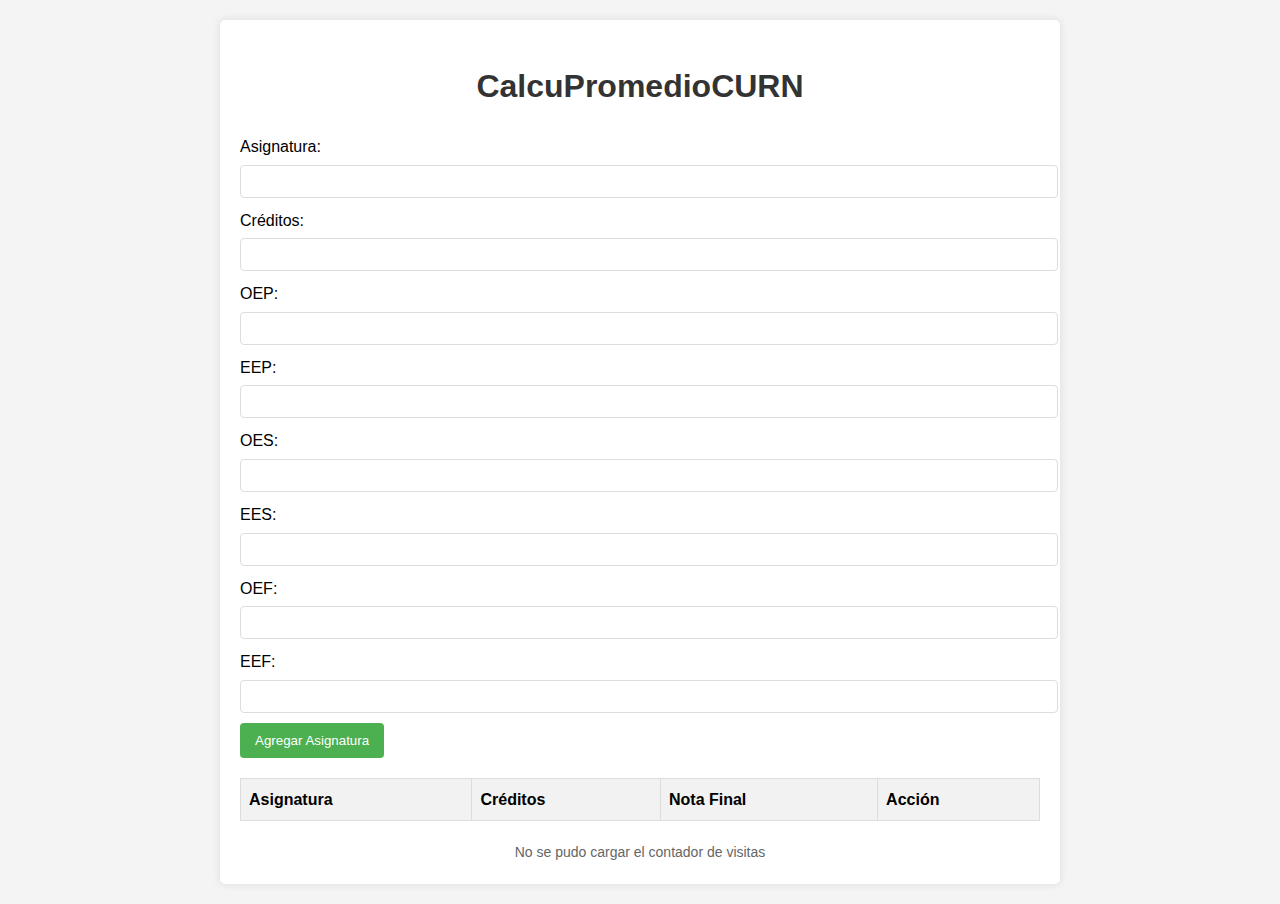
==== index.html @ 1839e003 "Contador de visitas" ====
<!DOCTYPE html>
<html lang="es">
<head>
    <meta charset="UTF-8">
    <meta name="viewport" content="width=device-width, initial-scale=1.0">
    <title>CalcuPromedioCURN</title>
    <style>
        body {
            font-family: Arial, sans-serif;
            line-height: 1.6;
            margin: 0;
            padding: 20px;
            background-color: #f4f4f4;
        }
        .container {
            max-width: 800px;
            margin: 0 auto;
            background-color: #fff;
            padding: 20px;
            border-radius: 5px;
            box-shadow: 0 0 10px rgba(0,0,0,0.1);
        }
        h1 {
            text-align: center;
            color: #333;
        }
        form {
            margin-bottom: 20px;
        }
        label {
            display: block;
            margin-bottom: 5px;
        }
        input {
            width: 100%;
            padding: 8px;
            margin-bottom: 10px;
            border: 1px solid #ddd;
            border-radius: 4px;
        }
        button {
            background-color: #4CAF50;
            color: white;
            padding: 10px 15px;
            border: none;
            border-radius: 4px;
            cursor: pointer;
        }
        button:hover {
            background-color: #45a049;
        }
        table {
            width: 100%;
            border-collapse: collapse;
            margin-bottom: 20px;
        }
        th, td {
            border: 1px solid #ddd;
            padding: 8px;
            text-align: left;
        }
        th {
            background-color: #f2f2f2;
        }
        #pps {
            font-size: 18px;
            font-weight: bold;
            text-align: center;
            margin-top: 20px;
        }
        #visitorCount {
            text-align: center;
            margin-top: 20px;
            font-size: 14px;
            color: #666;
        }
        @media (max-width: 600px) {
            input, button {
                width: 100%;
            }
        }
    </style>
</head>
<body>
    <div class="container">
        <h1>CalcuPromedioCURN</h1>
        <form id="gradeForm">
            <label for="subject">Asignatura:</label>
            <input type="text" id="subject" required>
            
            <label for="credits">Créditos:</label>
            <input type="number" id="credits" required min="1">
            
            <label for="oep">OEP:</label>
            <input type="number" id="oep" required min="0" max="5" step="0.1">
            
            <label for="eep">EEP:</label>
            <input type="number" id="eep" required min="0" max="5" step="0.1">
            
            <label for="oes">OES:</label>
            <input type="number" id="oes" required min="0" max="5" step="0.1">
            
            <label for="ees">EES:</label>
            <input type="number" id="ees" required min="0" max="5" step="0.1">
            
            <label for="oef">OEF:</label>
            <input type="number" id="oef" required min="0" max="5" step="0.1">
            
            <label for="eef">EEF:</label>
            <input type="number" id="eef" required min="0" max="5" step="0.1">
            
            <button type="submit">Agregar Asignatura</button>
        </form>

        <table id="gradeTable">
            <thead>
                <tr>
                    <th>Asignatura</th>
                    <th>Créditos</th>
                    <th>Nota Final</th>
                    <th>Acción</th>
                </tr>
            </thead>
            <tbody></tbody>
        </table>

        <div id="pps"></div>
        <div id="visitorCount">Cargando contador de visitas...</div>
    </div>

    <script>
        let subjects = [];

        function loadSubjects() {
            const savedSubjects = localStorage.getItem('subjects');
            if (savedSubjects) {
                subjects = JSON.parse(savedSubjects);
                updateTable();
                calculatePPS();
            }
        }

        function saveSubjects() {
            localStorage.setItem('subjects', JSON.stringify(subjects));
        }

        function calculateFinalGrade(grades) {
            const weights = {
                oep: 0.135,
                eep: 0.165,
                oes: 0.135,
                ees: 0.165,
                oef: 0.14,
                eef: 0.26
            };

            return Object.keys(weights).reduce((sum, key) => {
                return sum + grades[key] * weights[key];
            }, 0);
        }

        function addSubject(event) {
            event.preventDefault();
            const subject = document.getElementById('subject').value;
            const credits = parseFloat(document.getElementById('credits').value);
            const grades = {
                oep: parseFloat(document.getElementById('oep').value),
                eep: parseFloat(document.getElementById('eep').value),
                oes: parseFloat(document.getElementById('oes').value),
                ees: parseFloat(document.getElementById('ees').value),
                oef: parseFloat(document.getElementById('oef').value),
                eef: parseFloat(document.getElementById('eef').value)
            };

            const finalGrade = calculateFinalGrade(grades);

            subjects.push({ subject, credits, finalGrade });
            updateTable();
            calculatePPS();
            saveSubjects();
            event.target.reset();
        }

        function updateTable() {
            const tbody = document.querySelector('#gradeTable tbody');
            tbody.innerHTML = '';
            subjects.forEach((subject, index) => {
                const row = tbody.insertRow();
                row.insertCell(0).textContent = subject.subject;
                row.insertCell(1).textContent = subject.credits;
                row.insertCell(2).textContent = subject.finalGrade.toFixed(2);
                const deleteButton = document.createElement('button');
                deleteButton.textContent = 'Eliminar';
                deleteButton.onclick = () => removeSubject(index);
                row.insertCell(3).appendChild(deleteButton);
            });
        }

        function removeSubject(index) {
            subjects.splice(index, 1);
            updateTable();
            calculatePPS();
            saveSubjects();
        }

        function calculatePPS() {
            const totalCredits = subjects.reduce((sum, subject) => sum + subject.credits, 0);
            const weightedSum = subjects.reduce((sum, subject) => sum + subject.finalGrade * subject.credits, 0);
            const pps = totalCredits > 0 ? weightedSum / totalCredits : 0;
            document.getElementById('pps').textContent = `Promedio Ponderado Semestral (PPS): ${pps.toFixed(2)}`;
        }

        // Función para obtener y mostrar el contador de visitas
        function updateVisitorCount() {
            const countUrl = 'https://api.countapi.xyz/hit/calcupromediocurn/visits';
            fetch(countUrl)
                .then(response => response.json())
                .then(data => {
                    const visitorCountElement = document.getElementById('visitorCount');
                    visitorCountElement.textContent = `Número de visitas: ${data.value}`;
                })
                .catch(error => {
                    console.error('Error al obtener el contador de visitas:', error);
                    const visitorCountElement = document.getElementById('visitorCount');
                    visitorCountElement.textContent = 'No se pudo cargar el contador de visitas';
                });
        }

        // Llamar a la función para actualizar el contador de visitas
        updateVisitorCount();

        document.getElementById('gradeForm').addEventListener('submit', addSubject);
        loadSubjects();
    </script>
</body>
</html>
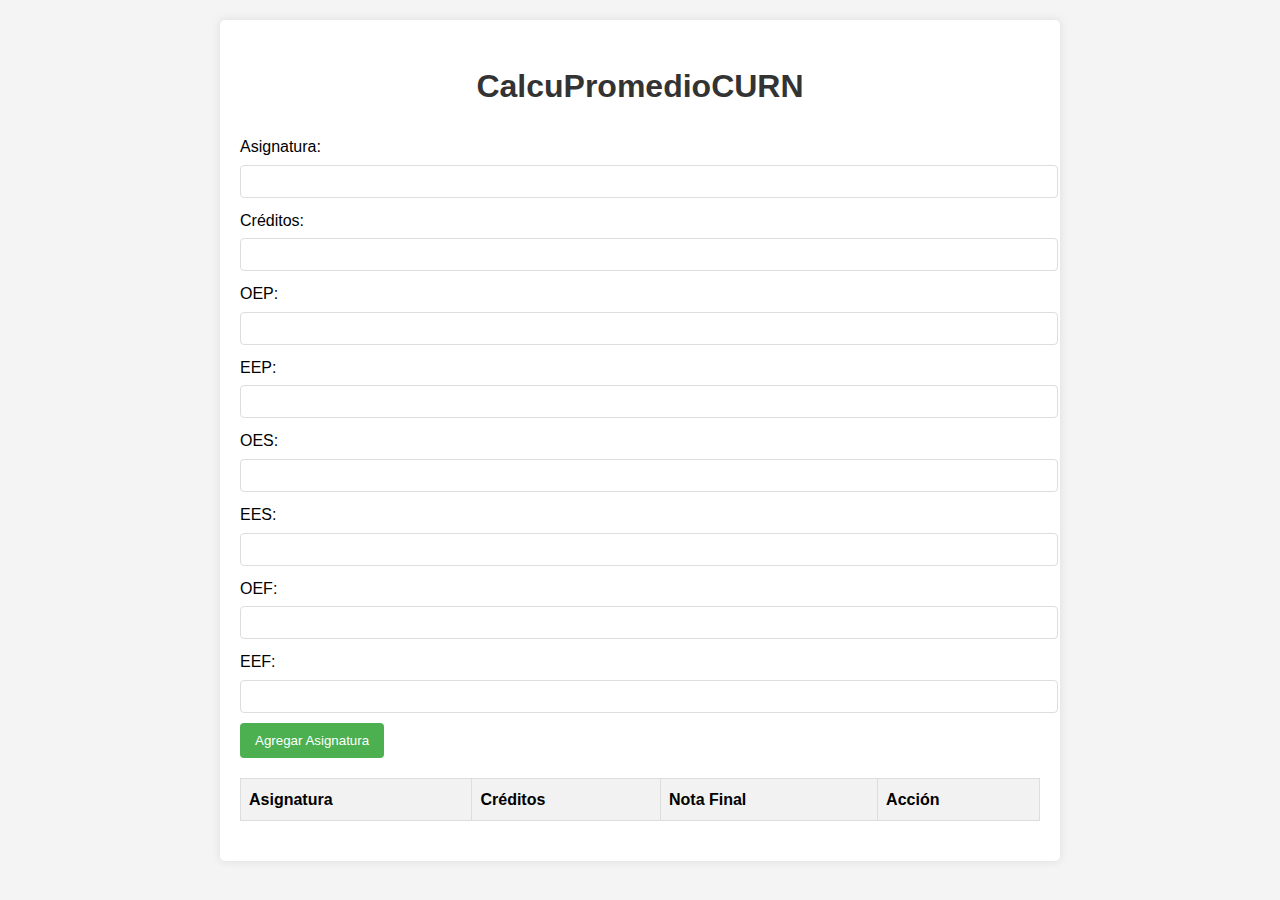
==== commit 663fa683: "Añadiendo carpeta de src" ====
--- a/index.html
+++ b/index.html
@@ -1,114 +1,41 @@
 <!DOCTYPE html>
 <html lang="es">
+
 <head>
     <meta charset="UTF-8">
     <meta name="viewport" content="width=device-width, initial-scale=1.0">
     <title>CalcuPromedioCURN</title>
-    <style>
-        body {
-            font-family: Arial, sans-serif;
-            line-height: 1.6;
-            margin: 0;
-            padding: 20px;
-            background-color: #f4f4f4;
-        }
-        .container {
-            max-width: 800px;
-            margin: 0 auto;
-            background-color: #fff;
-            padding: 20px;
-            border-radius: 5px;
-            box-shadow: 0 0 10px rgba(0,0,0,0.1);
-        }
-        h1 {
-            text-align: center;
-            color: #333;
-        }
-        form {
-            margin-bottom: 20px;
-        }
-        label {
-            display: block;
-            margin-bottom: 5px;
-        }
-        input {
-            width: 100%;
-            padding: 8px;
-            margin-bottom: 10px;
-            border: 1px solid #ddd;
-            border-radius: 4px;
-        }
-        button {
-            background-color: #4CAF50;
-            color: white;
-            padding: 10px 15px;
-            border: none;
-            border-radius: 4px;
-            cursor: pointer;
-        }
-        button:hover {
-            background-color: #45a049;
-        }
-        table {
-            width: 100%;
-            border-collapse: collapse;
-            margin-bottom: 20px;
-        }
-        th, td {
-            border: 1px solid #ddd;
-            padding: 8px;
-            text-align: left;
-        }
-        th {
-            background-color: #f2f2f2;
-        }
-        #pps {
-            font-size: 18px;
-            font-weight: bold;
-            text-align: center;
-            margin-top: 20px;
-        }
-        #visitorCount {
-            text-align: center;
-            margin-top: 20px;
-            font-size: 14px;
-            color: #666;
-        }
-        @media (max-width: 600px) {
-            input, button {
-                width: 100%;
-            }
-        }
-    </style>
+    <link rel="stylesheet" href="src/css/index.css">
 </head>
+
 <body>
     <div class="container">
         <h1>CalcuPromedioCURN</h1>
         <form id="gradeForm">
             <label for="subject">Asignatura:</label>
             <input type="text" id="subject" required>
-            
+
             <label for="credits">Créditos:</label>
             <input type="number" id="credits" required min="1">
-            
+
             <label for="oep">OEP:</label>
             <input type="number" id="oep" required min="0" max="5" step="0.1">
-            
+
             <label for="eep">EEP:</label>
             <input type="number" id="eep" required min="0" max="5" step="0.1">
-            
+
             <label for="oes">OES:</label>
             <input type="number" id="oes" required min="0" max="5" step="0.1">
-            
+
             <label for="ees">EES:</label>
             <input type="number" id="ees" required min="0" max="5" step="0.1">
-            
+
             <label for="oef">OEF:</label>
             <input type="number" id="oef" required min="0" max="5" step="0.1">
-            
+
             <label for="eef">EEF:</label>
             <input type="number" id="eef" required min="0" max="5" step="0.1">
-            
+
             <button type="submit">Agregar Asignatura</button>
         </form>
 
@@ -125,112 +52,7 @@
         </table>
 
         <div id="pps"></div>
-        <div id="visitorCount">Cargando contador de visitas...</div>
     </div>
-
-    <script>
-        let subjects = [];
-
-        function loadSubjects() {
-            const savedSubjects = localStorage.getItem('subjects');
-            if (savedSubjects) {
-                subjects = JSON.parse(savedSubjects);
-                updateTable();
-                calculatePPS();
-            }
-        }
-
-        function saveSubjects() {
-            localStorage.setItem('subjects', JSON.stringify(subjects));
-        }
-
-        function calculateFinalGrade(grades) {
-            const weights = {
-                oep: 0.135,
-                eep: 0.165,
-                oes: 0.135,
-                ees: 0.165,
-                oef: 0.14,
-                eef: 0.26
-            };
-
-            return Object.keys(weights).reduce((sum, key) => {
-                return sum + grades[key] * weights[key];
-            }, 0);
-        }
-
-        function addSubject(event) {
-            event.preventDefault();
-            const subject = document.getElementById('subject').value;
-            const credits = parseFloat(document.getElementById('credits').value);
-            const grades = {
-                oep: parseFloat(document.getElementById('oep').value),
-                eep: parseFloat(document.getElementById('eep').value),
-                oes: parseFloat(document.getElementById('oes').value),
-                ees: parseFloat(document.getElementById('ees').value),
-                oef: parseFloat(document.getElementById('oef').value),
-                eef: parseFloat(document.getElementById('eef').value)
-            };
-
-            const finalGrade = calculateFinalGrade(grades);
-
-            subjects.push({ subject, credits, finalGrade });
-            updateTable();
-            calculatePPS();
-            saveSubjects();
-            event.target.reset();
-        }
-
-        function updateTable() {
-            const tbody = document.querySelector('#gradeTable tbody');
-            tbody.innerHTML = '';
-            subjects.forEach((subject, index) => {
-                const row = tbody.insertRow();
-                row.insertCell(0).textContent = subject.subject;
-                row.insertCell(1).textContent = subject.credits;
-                row.insertCell(2).textContent = subject.finalGrade.toFixed(2);
-                const deleteButton = document.createElement('button');
-                deleteButton.textContent = 'Eliminar';
-                deleteButton.onclick = () => removeSubject(index);
-                row.insertCell(3).appendChild(deleteButton);
-            });
-        }
-
-        function removeSubject(index) {
-            subjects.splice(index, 1);
-            updateTable();
-            calculatePPS();
-            saveSubjects();
-        }
-
-        function calculatePPS() {
-            const totalCredits = subjects.reduce((sum, subject) => sum + subject.credits, 0);
-            const weightedSum = subjects.reduce((sum, subject) => sum + subject.finalGrade * subject.credits, 0);
-            const pps = totalCredits > 0 ? weightedSum / totalCredits : 0;
-            document.getElementById('pps').textContent = `Promedio Ponderado Semestral (PPS): ${pps.toFixed(2)}`;
-        }
-
-        // Función para obtener y mostrar el contador de visitas
-        function updateVisitorCount() {
-            const countUrl = 'https://api.countapi.xyz/hit/calcupromediocurn/visits';
-            fetch(countUrl)
-                .then(response => response.json())
-                .then(data => {
-                    const visitorCountElement = document.getElementById('visitorCount');
-                    visitorCountElement.textContent = `Número de visitas: ${data.value}`;
-                })
-                .catch(error => {
-                    console.error('Error al obtener el contador de visitas:', error);
-                    const visitorCountElement = document.getElementById('visitorCount');
-                    visitorCountElement.textContent = 'No se pudo cargar el contador de visitas';
-                });
-        }
-
-        // Llamar a la función para actualizar el contador de visitas
-        updateVisitorCount();
-
-        document.getElementById('gradeForm').addEventListener('submit', addSubject);
-        loadSubjects();
-    </script>
 </body>
+<script type="text/javascript" src="src/js/index.js"></script>
 </html>--- a/src/css/index.css
+++ b/src/css/index.css
@@ -0,0 +1,74 @@
+body {
+    font-family: Arial, sans-serif;
+    line-height: 1.6;
+    margin: 0;
+    padding: 20px;
+    background-color: #f4f4f4;
+}
+.container {
+    max-width: 800px;
+    margin: 0 auto;
+    background-color: #fff;
+    padding: 20px;
+    border-radius: 5px;
+    box-shadow: 0 0 10px rgba(0,0,0,0.1);
+}
+h1 {
+    text-align: center;
+    color: #333;
+}
+form {
+    margin-bottom: 20px;
+}
+label {
+    display: block;
+    margin-bottom: 5px;
+}
+input {
+    width: 100%;
+    padding: 8px;
+    margin-bottom: 10px;
+    border: 1px solid #ddd;
+    border-radius: 4px;
+}
+button {
+    background-color: #4CAF50;
+    color: white;
+    padding: 10px 15px;
+    border: none;
+    border-radius: 4px;
+    cursor: pointer;
+}
+button:hover {
+    background-color: #45a049;
+}
+table {
+    width: 100%;
+    border-collapse: collapse;
+    margin-bottom: 20px;
+}
+th, td {
+    border: 1px solid #ddd;
+    padding: 8px;
+    text-align: left;
+}
+th {
+    background-color: #f2f2f2;
+}
+#pps {
+    font-size: 18px;
+    font-weight: bold;
+    text-align: center;
+    margin-top: 20px;
+}
+#visitorCount {
+    text-align: center;
+    margin-top: 20px;
+    font-size: 14px;
+    color: #666;
+}
+@media (max-width: 600px) {
+    input, button {
+        width: 100%;
+    }
+}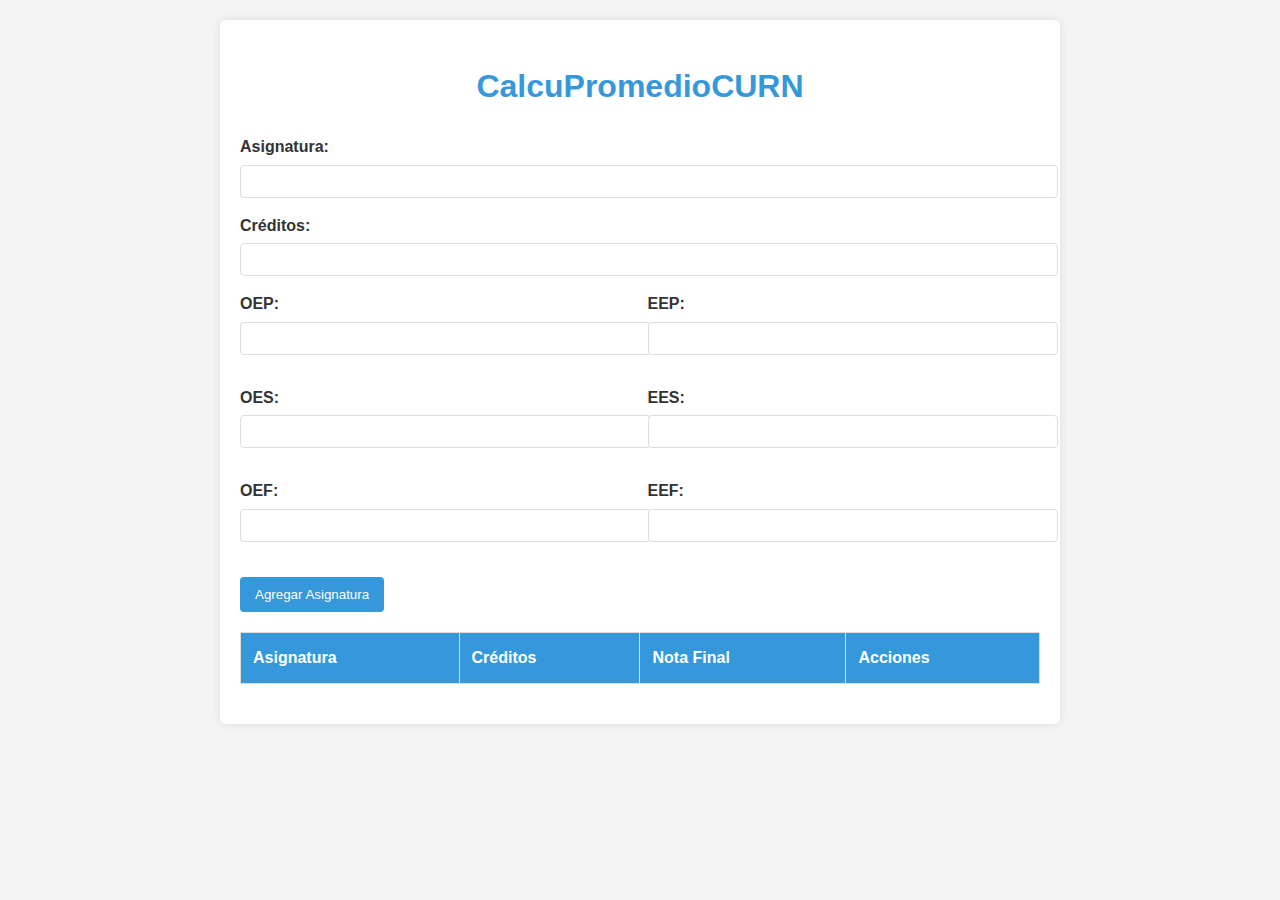
==== commit 381ab3b8: "Readme.md UPDATE" ====
--- a/index.html
+++ b/index.html
@@ -1,58 +1,82 @@
 <!DOCTYPE html>
 <html lang="es">
-
 <head>
     <meta charset="UTF-8">
     <meta name="viewport" content="width=device-width, initial-scale=1.0">
     <title>CalcuPromedioCURN</title>
+    <link rel="stylesheet" href="src/css/styles.css">
     <link rel="stylesheet" href="src/css/index.css">
 </head>
-
 <body>
     <div class="container">
         <h1>CalcuPromedioCURN</h1>
         <form id="gradeForm">
-            <label for="subject">Asignatura:</label>
-            <input type="text" id="subject" required>
-
-            <label for="credits">Créditos:</label>
-            <input type="number" id="credits" required min="1">
-
-            <label for="oep">OEP:</label>
-            <input type="number" id="oep" required min="0" max="5" step="0.1">
-
-            <label for="eep">EEP:</label>
-            <input type="number" id="eep" required min="0" max="5" step="0.1">
-
-            <label for="oes">OES:</label>
-            <input type="number" id="oes" required min="0" max="5" step="0.1">
-
-            <label for="ees">EES:</label>
-            <input type="number" id="ees" required min="0" max="5" step="0.1">
-
-            <label for="oef">OEF:</label>
-            <input type="number" id="oef" required min="0" max="5" step="0.1">
-
-            <label for="eef">EEF:</label>
-            <input type="number" id="eef" required min="0" max="5" step="0.1">
-
-            <button type="submit">Agregar Asignatura</button>
+            <div class="form-group">
+                <label for="subject">Asignatura:</label>
+                <input type="text" id="subject" required>
+            </div>
+            
+            <div class="form-group">
+                <label for="credits">Créditos:</label>
+                <input type="number" id="credits" required min="1" step="1">
+            </div>
+            
+            <div class="grade-inputs">
+                <div class="form-group">
+                    <label for="oep">OEP:</label>
+                    <input type="number" id="oep" required min="0" max="5" step="0.01">
+                </div>
+                
+                <div class="form-group">
+                    <label for="eep">EEP:</label>
+                    <input type="number" id="eep" required min="0" max="5" step="0.01">
+                </div>
+                
+                <div class="form-group">
+                    <label for="oes">OES:</label>
+                    <input type="number" id="oes" required min="0" max="5" step="0.01">
+                </div>
+                
+                <div class="form-group">
+                    <label for="ees">EES:</label>
+                    <input type="number" id="ees" required min="0" max="5" step="0.01">
+                </div>
+                
+                <div class="form-group">
+                    <label for="oef">OEF:</label>
+                    <input type="number" id="oef" required min="0" max="5" step="0.01">
+                </div>
+                
+                <div class="form-group">
+                    <label for="eef">EEF:</label>
+                    <input type="number" id="eef" required min="0" max="5" step="0.01">
+                </div>
+            </div>
+            
+            <div class="button-group">
+                <button type="submit">Agregar Asignatura</button>
+                <button type="button" id="cancelEdit" class="hidden">Cancelar Edición</button>
+            </div>
         </form>
 
-        <table id="gradeTable">
-            <thead>
-                <tr>
-                    <th>Asignatura</th>
-                    <th>Créditos</th>
-                    <th>Nota Final</th>
-                    <th>Acción</th>
-                </tr>
-            </thead>
-            <tbody></tbody>
-        </table>
+        <div class="table-container">
+            <table id="gradeTable">
+                <thead>
+                    <tr>
+                        <th>Asignatura</th>
+                        <th>Créditos</th>
+                        <th>Nota Final</th>
+                        <th>Acciones</th>
+                    </tr>
+                </thead>
+                <tbody></tbody>
+            </table>
+        </div>
 
         <div id="pps"></div>
     </div>
+    <div id="frt"></div>
+    <script src="/src/js/index.js"></script>
 </body>
-<script type="text/javascript" src="src/js/index.js"></script>
-</html>+</html>
+
--- a/src/css/styles.css
+++ b/src/css/styles.css
@@ -0,0 +1,105 @@
+/* Estilos generales para toda la aplicación */
+body {
+    font-family: 'Arial', sans-serif;
+    line-height: 1.6;
+    margin: 0;
+    padding: 20px;
+    background-color: #f4f4f4;
+    color: #333;
+}
+
+.container {
+    max-width: 800px;
+    margin: 0 auto;
+    background-color: #fff;
+    padding: 20px;
+    border-radius: 5px;
+    box-shadow: 0 0 10px rgba(0,0,0,0.1);
+}
+
+h1 {
+    text-align: center;
+    color: #3498db;
+}
+
+form {
+    margin-bottom: 20px;
+}
+
+.form-group {
+    display: flex;
+    flex-direction: column;
+    margin-bottom: 15px;
+}
+
+.form-group label {
+    margin-bottom: 5px;
+    font-weight: bold;
+}
+
+input {
+    width: 100%;
+    padding: 8px;
+    border: 1px solid #ddd;
+    border-radius: 4px;
+}
+
+button {
+    background-color: #3498db;
+    color: #fff;
+    padding: 10px 15px;
+    border: none;
+    border-radius: 4px;
+    cursor: pointer;
+    transition: background-color 0.3s;
+}
+
+button:hover {
+    background-color: #2980b9;
+}
+
+table {
+    width: 100%;
+    border-collapse: collapse;
+    margin-bottom: 20px;
+}
+
+th, td {
+    border: 1px solid #ddd;
+    padding: 12px;
+    text-align: left;
+}
+
+th {
+    background-color: #3498db;
+    color: #fff;
+}
+
+tr:nth-child(even) {
+    background-color: #f2f2f2;
+}
+
+#pps {
+    font-size: 24px;
+    font-weight: bold;
+    text-align: center;
+    margin-top: 20px;
+    color: #2ecc71;
+}
+
+.hidden {
+    display: none;
+}
+
+.grade-inputs {
+    display: grid;
+    grid-template-columns: repeat(3, 1fr);
+    gap: 15px;
+}
+
+@media (max-width: 600px) {
+    .grade-inputs {
+        grid-template-columns: repeat(2, 1fr);
+    }
+}
+
--- a/src/css/index.css
+++ b/src/css/index.css
@@ -1,74 +1,66 @@
-body {
-    font-family: Arial, sans-serif;
-    line-height: 1.6;
-    margin: 0;
-    padding: 20px;
-    background-color: #f4f4f4;
+/* Estilos específicos para la página de inicio */
+.grade-inputs {
+    display: grid;
+    grid-template-columns: repeat(2, 1fr);
+    gap: 15px;
 }
-.container {
-    max-width: 800px;
-    margin: 0 auto;
-    background-color: #fff;
-    padding: 20px;
-    border-radius: 5px;
-    box-shadow: 0 0 10px rgba(0,0,0,0.1);
-}
-h1 {
-    text-align: center;
-    color: #333;
-}
-form {
-    margin-bottom: 20px;
-}
-label {
-    display: block;
-    margin-bottom: 5px;
-}
-input {
-    width: 100%;
-    padding: 8px;
-    margin-bottom: 10px;
-    border: 1px solid #ddd;
-    border-radius: 4px;
-}
-button {
-    background-color: #4CAF50;
-    color: white;
-    padding: 10px 15px;
-    border: none;
-    border-radius: 4px;
-    cursor: pointer;
-}
-button:hover {
-    background-color: #45a049;
-}
-table {
-    width: 100%;
-    border-collapse: collapse;
-    margin-bottom: 20px;
-}
-th, td {
-    border: 1px solid #ddd;
-    padding: 8px;
-    text-align: left;
-}
-th {
-    background-color: #f2f2f2;
-}
-#pps {
-    font-size: 18px;
-    font-weight: bold;
-    text-align: center;
+
+.button-group {
+    display: flex;
+    justify-content: space-between;
     margin-top: 20px;
 }
-#visitorCount {
-    text-align: center;
-    margin-top: 20px;
-    font-size: 14px;
-    color: #666;
+
+.action-buttons {
+    display: flex;
+    gap: 10px;
 }
+
+.edit-btn, .delete-btn {
+    width: 80px;
+    background-color: #2ecc71;
+}
+
+.edit-btn:hover {
+    background-color: #27ae60;
+}
+
+.delete-btn {
+    background-color: #e74c3c;
+}
+
+.delete-btn:hover {
+    background-color: #c0392b;
+}
+
+#cancelEdit {
+    background-color: #95a5a6;
+}
+
+#cancelEdit:hover {
+    background-color: #7f8c8d;
+}
+
 @media (max-width: 600px) {
-    input, button {
+    .grade-inputs {
+        grid-template-columns: 1fr;
+    }
+
+    .button-group {
+        flex-direction: column;
+    }
+
+    button {
         width: 100%;
+        margin-bottom: 10px;
     }
-}+
+    table {
+        font-size: 14px;
+    }
+
+    th, td {
+        padding: 8px;
+    }
+}
+
